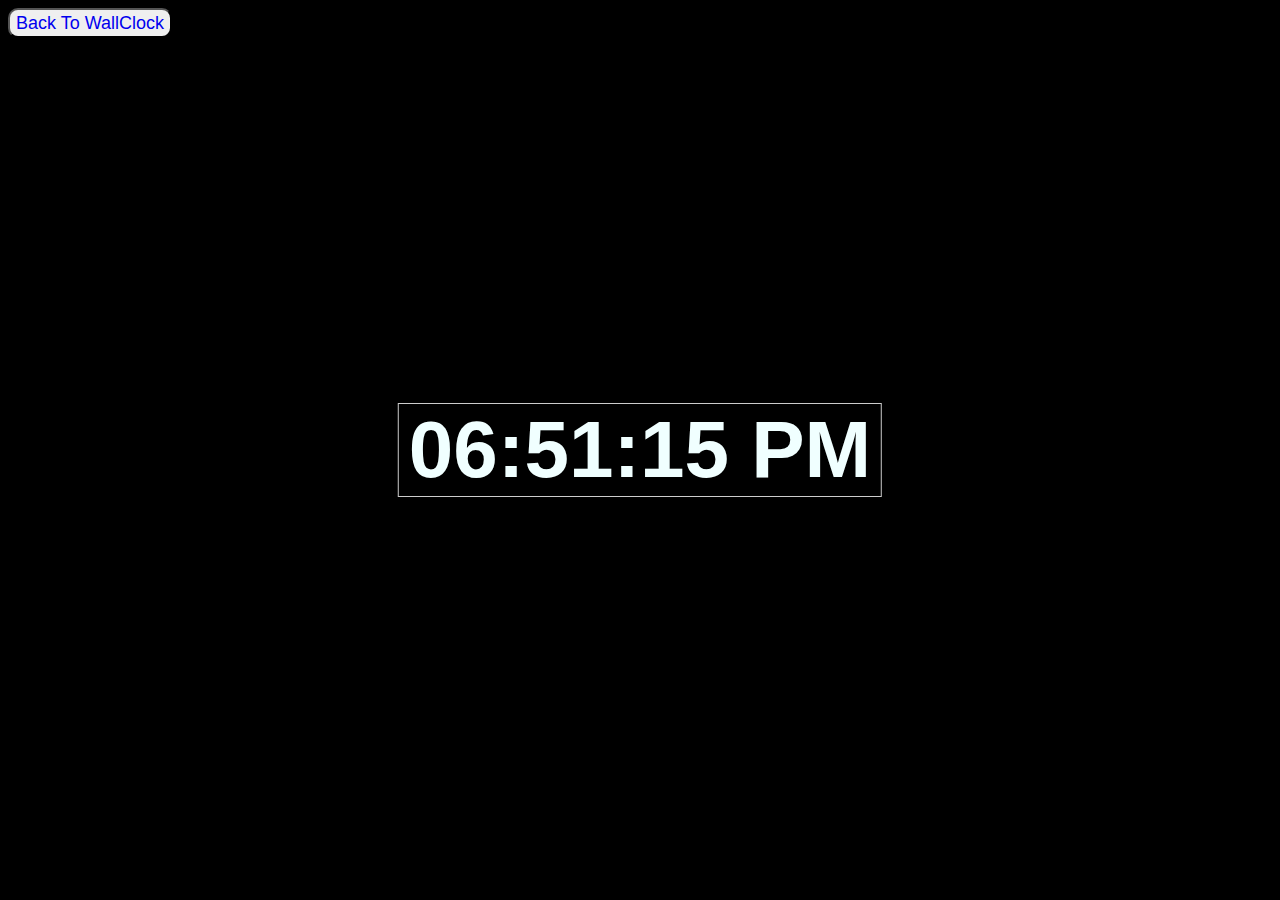
==== Digital_clock.html @ d6c4f648 "Web_Clock Using HTML,CSS,JS" ====
<!DOCTYPE html>
<html lang="en">
    <head>
        <meta charset="UTF-8">
        <meta name="viewport" content="width=device-width, initial-scale=1.0">
        <title>JS - Digital Clock</title>
        <style type="text/css">
        *{
            @import url('https://fonts.googleapis.com/css2?family=Antonio:wght@200&display=swap');
            font-family: 'Antonio', sans-serif;
        }
        body{
            
            background:#000;
        }
        .clock{
            
            position:absolute;
            top: 50%;
            left: 50%;
            transform: translateX(-50%) translateY(-50%);
            padding: 0px 10px 0px 10px;
            color:azure;
            border:1px solid #ccc;
            font-size:80px;
            
        }
        button{
            width: auto;
            height: 30px;
            font-size: large;
            border-radius: 10px;
        }
        button a{
            text-decoration: none;
            display:block;
        }
        </style>
    </head>
   <b ody>
        <div id="MyClockDisplay" class="clock"></div>
        <script type="text/javascript">
            function showTime(){
                var date = new Date();
                var h = date.getHours(); //0 - 23
                var m = date.getMinutes(); // 0 - 59
                var s = date.getSeconds(); // 0 - 59
                var session = "AM";
                if(h == 0){
                    h = 12;
                } 
                if(h > 12){
                    h = h - 12;
                    session = "PM";
                }
                if(h < 10){
                    h = "0" + h;
                }
                // if(m < 10){
                //     m = "0" + m;
                // }
                m = (m<10) ? "0" + m : m;
                
                if(s < 10){
                    s = "0" + s;
                }
                
                
                var time = h + ":" + m + ":" + s + " "+session;
                document.getElementById("MyClockDisplay").innerText = time;//will not work on Firefox
                document.getElementById("MyClockDisplay").textContent = time;//will not work on ie
                setTimeout(showTime,1000);
            }
            showTime();
            // setInterval(showTime,1000);
        </script>
        <button>
            <a href="index.html">Back To WallClock</a>
        </button>
    </body>
</html>
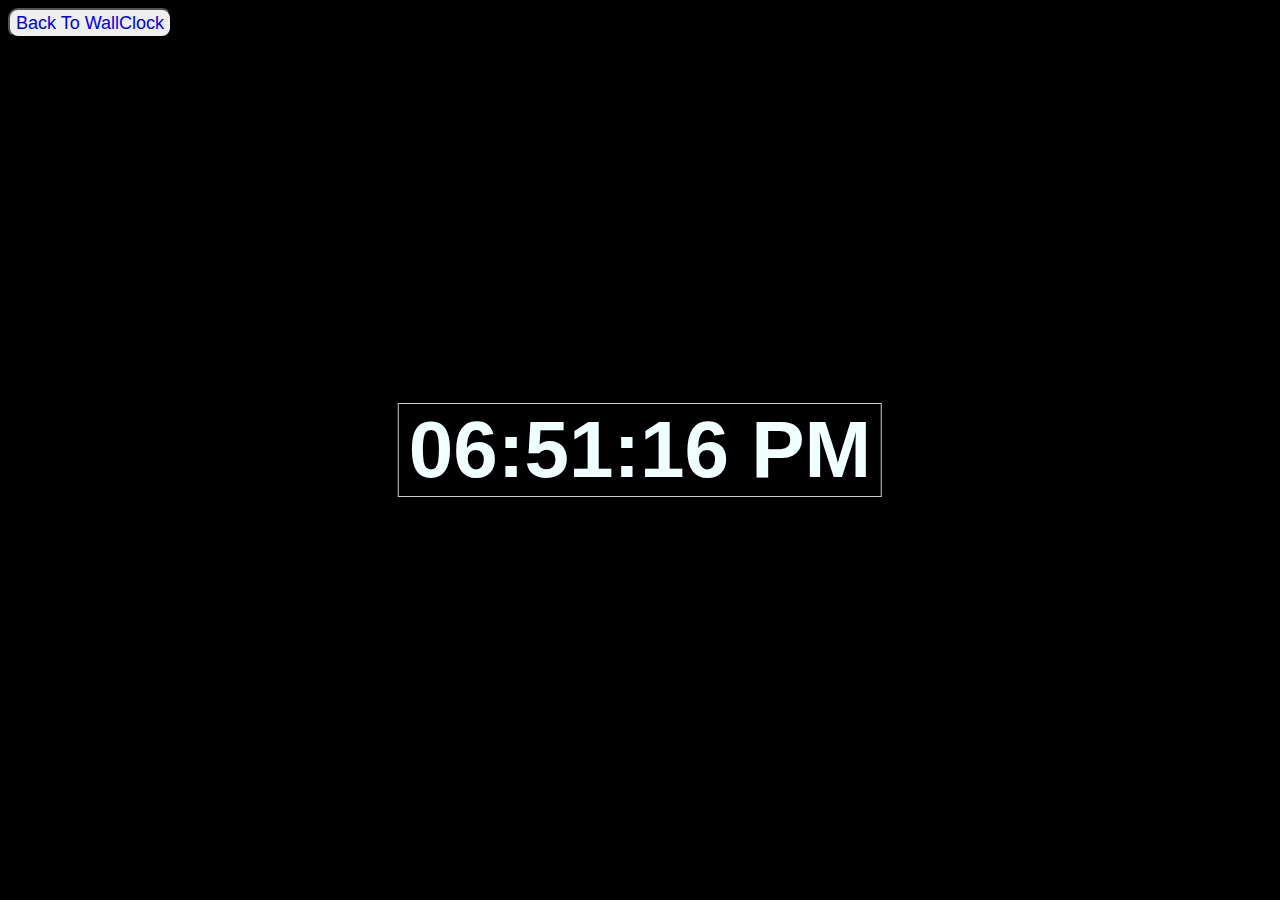
==== commit ef0c6631: "Clock formula" ====
--- a/Digital_clock.html
+++ b/Digital_clock.html
@@ -1,81 +1,81 @@
-<!DOCTYPE html>
-<html lang="en">
-    <head>
-        <meta charset="UTF-8">
-        <meta name="viewport" content="width=device-width, initial-scale=1.0">
-        <title>JS - Digital Clock</title>
-        <style type="text/css">
-        *{
-            @import url('https://fonts.googleapis.com/css2?family=Antonio:wght@200&display=swap');
-            font-family: 'Antonio', sans-serif;
-        }
-        body{
-            
-            background:#000;
-        }
-        .clock{
-            
-            position:absolute;
-            top: 50%;
-            left: 50%;
-            transform: translateX(-50%) translateY(-50%);
-            padding: 0px 10px 0px 10px;
-            color:azure;
-            border:1px solid #ccc;
-            font-size:80px;
-            
-        }
-        button{
-            width: auto;
-            height: 30px;
-            font-size: large;
-            border-radius: 10px;
-        }
-        button a{
-            text-decoration: none;
-            display:block;
-        }
-        </style>
-    </head>
-   <b ody>
-        <div id="MyClockDisplay" class="clock"></div>
-        <script type="text/javascript">
-            function showTime(){
-                var date = new Date();
-                var h = date.getHours(); //0 - 23
-                var m = date.getMinutes(); // 0 - 59
-                var s = date.getSeconds(); // 0 - 59
-                var session = "AM";
-                if(h == 0){
-                    h = 12;
-                } 
-                if(h > 12){
-                    h = h - 12;
-                    session = "PM";
-                }
-                if(h < 10){
-                    h = "0" + h;
-                }
-                // if(m < 10){
-                //     m = "0" + m;
-                // }
-                m = (m<10) ? "0" + m : m;
-                
-                if(s < 10){
-                    s = "0" + s;
-                }
-                
-                
-                var time = h + ":" + m + ":" + s + " "+session;
-                document.getElementById("MyClockDisplay").innerText = time;//will not work on Firefox
-                document.getElementById("MyClockDisplay").textContent = time;//will not work on ie
-                setTimeout(showTime,1000);
-            }
-            showTime();
-            // setInterval(showTime,1000);
-        </script>
-        <button>
-            <a href="index.html">Back To WallClock</a>
-        </button>
-    </body>
+<!DOCTYPE html>
+<html lang="en">
+    <head>
+        <meta charset="UTF-8">
+        <meta name="viewport" content="width=device-width, initial-scale=1.0">
+        <title>JS - Digital Clock</title>
+        <style type="text/css">
+        *{
+            @import url('https://fonts.googleapis.com/css2?family=Antonio:wght@200&display=swap');
+            font-family: 'Antonio', sans-serif;
+        }
+        body{
+            
+            background:#000;
+        }
+        .clock{
+            
+            position:absolute;
+            top: 50%;
+            left: 50%;
+            transform: translateX(-50%) translateY(-50%);
+            padding: 0px 10px 0px 10px;
+            color:azure;
+            border:1px solid #ccc;
+            font-size:80px;
+            
+        }
+        button{
+            width: auto;
+            height: 30px;
+            font-size: large;
+            border-radius: 10px;
+        }
+        button a{
+            text-decoration: none;
+            display:block;
+        }
+        </style>
+    </head>
+   <b ody>
+        <div id="MyClockDisplay" class="clock"></div>
+        <script type="text/javascript">
+            function showTime(){
+                var date = new Date();
+                var h = date.getHours(); //0 - 23
+                var m = date.getMinutes(); // 0 - 59
+                var s = date.getSeconds(); // 0 - 59
+                var session = "AM";
+                if(h == 0){
+                    h = 12;
+                } 
+                if(h > 12){
+                    h = h - 12;
+                    session = "PM";
+                }
+                if(h < 10){
+                    h = "0" + h;
+                }
+                // if(m < 10){
+                //     m = "0" + m;
+                // }
+                m = (m<10) ? "0" + m : m;
+                
+                if(s < 10){
+                    s = "0" + s;
+                }
+                
+                
+                var time = h + ":" + m + ":" + s + " "+session;
+                document.getElementById("MyClockDisplay").innerText = time;//will not work on Firefox
+                document.getElementById("MyClockDisplay").textContent = time;//will not work on ie
+                setTimeout(showTime,1000);
+            }
+            showTime();
+            // setInterval(showTime,1000);
+        </script>
+        <button>
+            <a href="index.html">Back To WallClock</a>
+        </button>
+    </body>
 </html>